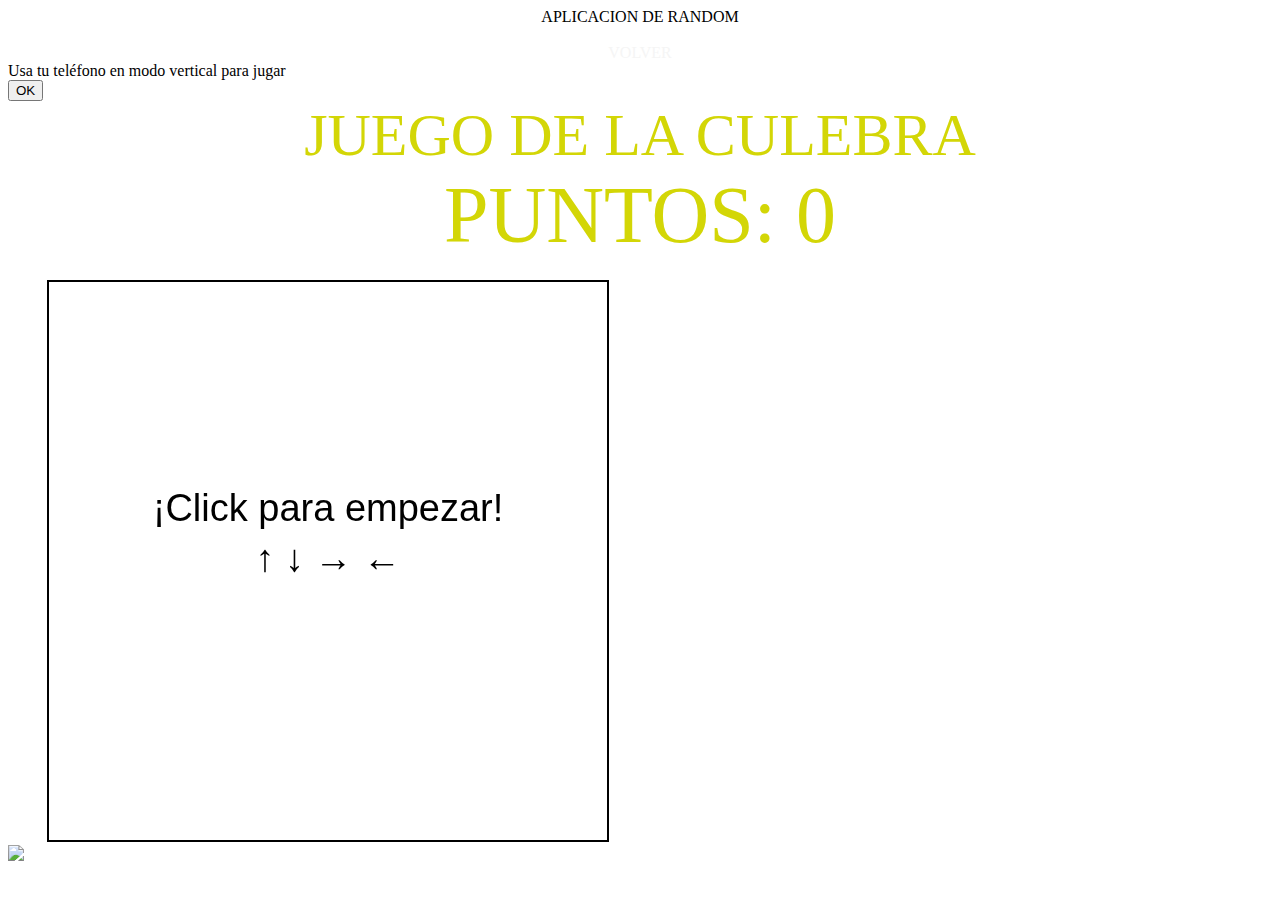
==== EjerciciosIndividuales/ejercicios/juegorandomSnake/principaljuego.html @ 94db55f6 "primeravance" ====
<html>
  <head>
    <meta charset="UTF-8" />
    <meta
      name="viewport"
      content="width=device-width, initial-scale=1, maximum-scale=1, user-scalable=0"
    />
    <link rel="stylesheet" href="/ejercicios/juegorandomSnake/stiladodeljuego.css" />
  </head>
  <body>
    <div id="titulo" style="text-align: center;" >APLICACION DE RANDOM
      <br>
      <br>
      <a href="/index.html" style="color: whitesmoke; text-decoration: none; text-align: left; " >VOLVER</a> </div>

    <div id="bannerRotarTelefono" class="esconder">
      <div>Usa tu teléfono en modo vertical para jugar</div>
      <button id="botonCerrarBanner">OK</button>
    </div>
    <div id="contenedorJuego">
      <div id="contenedorJuegoApli">
        <div style="font-size: 60px; color: rgb(211, 214, 6); text-align: center;" >JUEGO DE LA CULEBRA</div>
        <div style="font-size: 80px; color: rgb(211, 214, 6); text-align: center;" id="puntos">PUNTOS: 0</div>
        <div id="juegoOverlay">
          <img id="imagenfondo" src="/ejercicios/juegorandomSnake/pixil-frame-0 (1).png" />
          <canvas id="juegoCanvas" width="600" height="600"></canvas>
        </div>
      </div>
    </div>
    <script src="culebra.js"></script>
  </body>
</html>
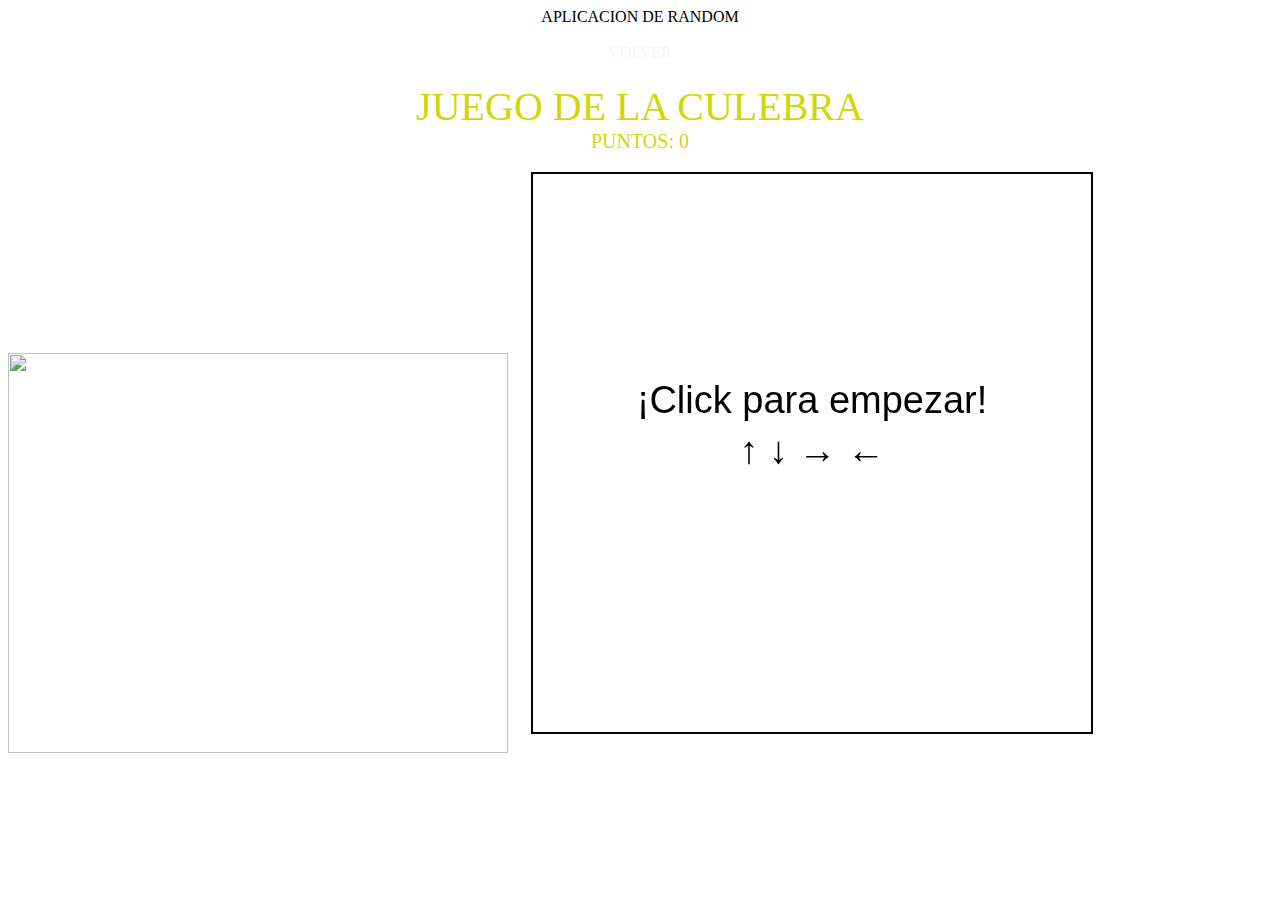
==== commit 6454a167: "segundo" ====
--- a/EjerciciosIndividuales/ejercicios/juegorandomSnake/principaljuego.html
+++ b/EjerciciosIndividuales/ejercicios/juegorandomSnake/principaljuego.html
@@ -12,17 +12,14 @@
       <br>
       <br>
       <a href="/index.html" style="color: whitesmoke; text-decoration: none; text-align: left; " >VOLVER</a> </div>
-
-    <div id="bannerRotarTelefono" class="esconder">
-      <div>Usa tu teléfono en modo vertical para jugar</div>
-      <button id="botonCerrarBanner">OK</button>
+      <button style="visibility: hidden;" id="botonCerrarBanner">OK</button>
     </div>
     <div id="contenedorJuego">
       <div id="contenedorJuegoApli">
-        <div style="font-size: 60px; color: rgb(211, 214, 6); text-align: center;" >JUEGO DE LA CULEBRA</div>
-        <div style="font-size: 80px; color: rgb(211, 214, 6); text-align: center;" id="puntos">PUNTOS: 0</div>
+        <div style="font-size: 40px; color: rgb(211, 214, 6); text-align: center;" >JUEGO DE LA CULEBRA</div>
+        <div style="font-size: 20px; color: rgb(211, 214, 6); text-align: center;" id="puntos">PUNTOS: 0</div>
         <div id="juegoOverlay">
-          <img id="imagenfondo" src="/ejercicios/juegorandomSnake/pixil-frame-0 (1).png" />
+          <img style="width: 500px; height: 400px;" id="imagenfondo" src="/ejercicios/juegorandomSnake/fondootroJ.png" />
           <canvas id="juegoCanvas" width="600" height="600"></canvas>
         </div>
       </div>
